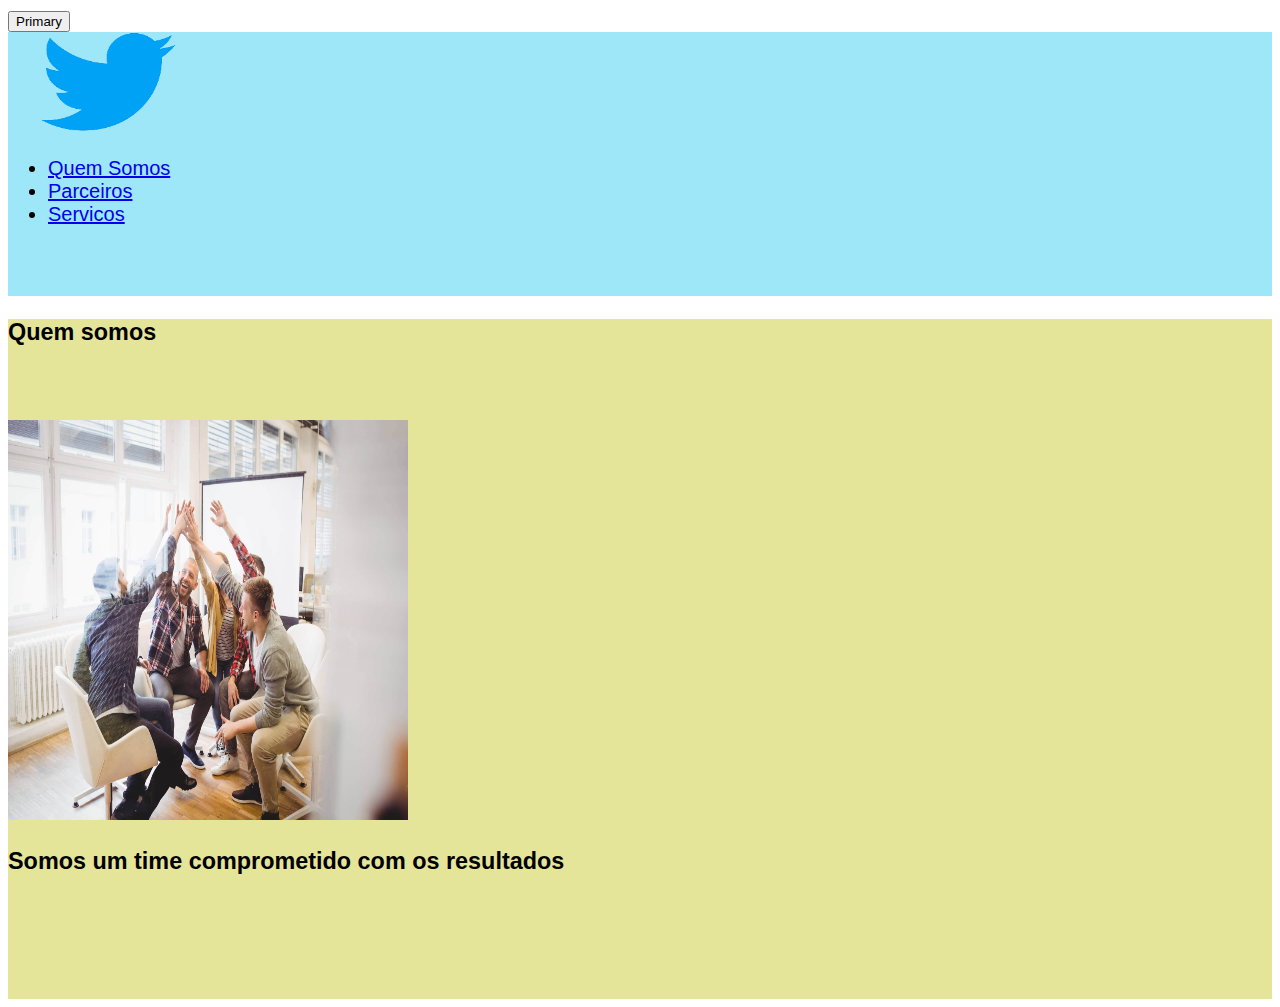
==== 02.Bootstrap/index.html @ 781d207f "editing and adding files" ====
<!-- https://getbootstrap.com/docs/5.1/getting-started/introduction/ -->
<!DOCTYPE html>
<html lang="pt-br">
    <head>
        <title> Minha página </title>
        <meta charset = "utf-8">
        <link rel="stylesheet" type="text/css" href="Bootstrap/css/bootstrap.min.css">
        <link rel="stylesheet" type="text/css" href="css/style.css">    
    </head>
    <body>
        <button type="button" class="btn btn-primary">Primary</button>
    </body>
        <nav class="navbar navbar-expand-lg navbar-light margin">
            <a class="navbar-brand" href="#">
                <img src="img/logo.png" width="200" height="100">
            </a>
            <div class="collapse navbar-collapse">
                <ul class="navbar-nav">
                    <li class="nav-item">
                        <a class="nav-link" href="#quemsomos">Quem Somos</a>
                    </li>
                    <li class="nav-item">
                        <a class="nav-link" href="#">Parceiros</a>
                    </li>
                    <li class="nav-item">
                        <a class="nav-link" href="#">Servicos</a>
                    </li>
                </ul>
            <div>
        </nav>

        <section id="quemsomos">
            <div class="container-fluid quem-somos text-center margin">
                <h3 class="margin">Quem somos</h3>
                <img src="img/time.jpg" class="rounded-circle" width="400" height="400">
                <h3 class="margin">Somos um time comprometido com os resultados</h3>
            </div>
        </section>
    </body>
</html>
---- 02.Bootstrap/css/style.css ----
body{
    font: 20px Arial, sans-serif
}
.navbar{
    background-color: rgb(158, 231, 249);
}

.quem-somos{
    font-size: 20px;
    color: rgb(0, 0, 0);
    background-color: rgb(229, 229, 154);
}

.margin{
    padding-bottom: 50px;
}
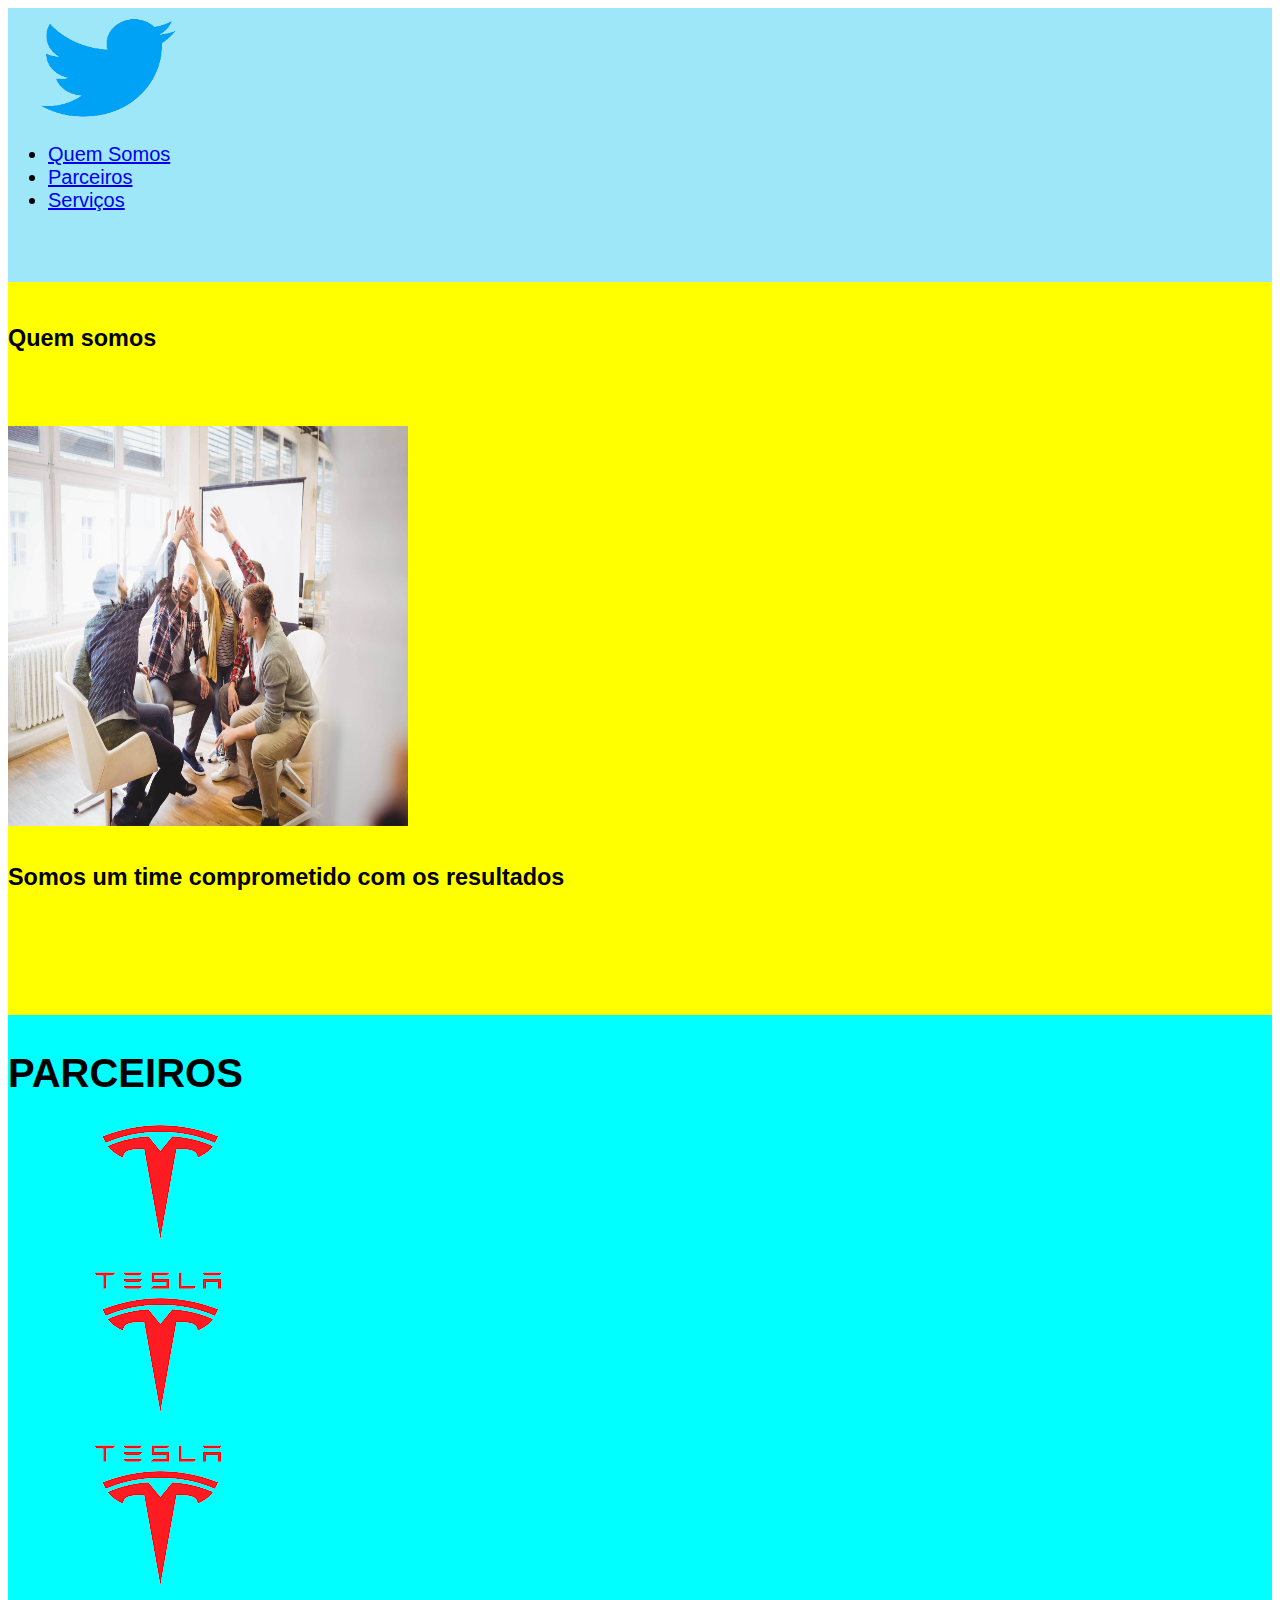
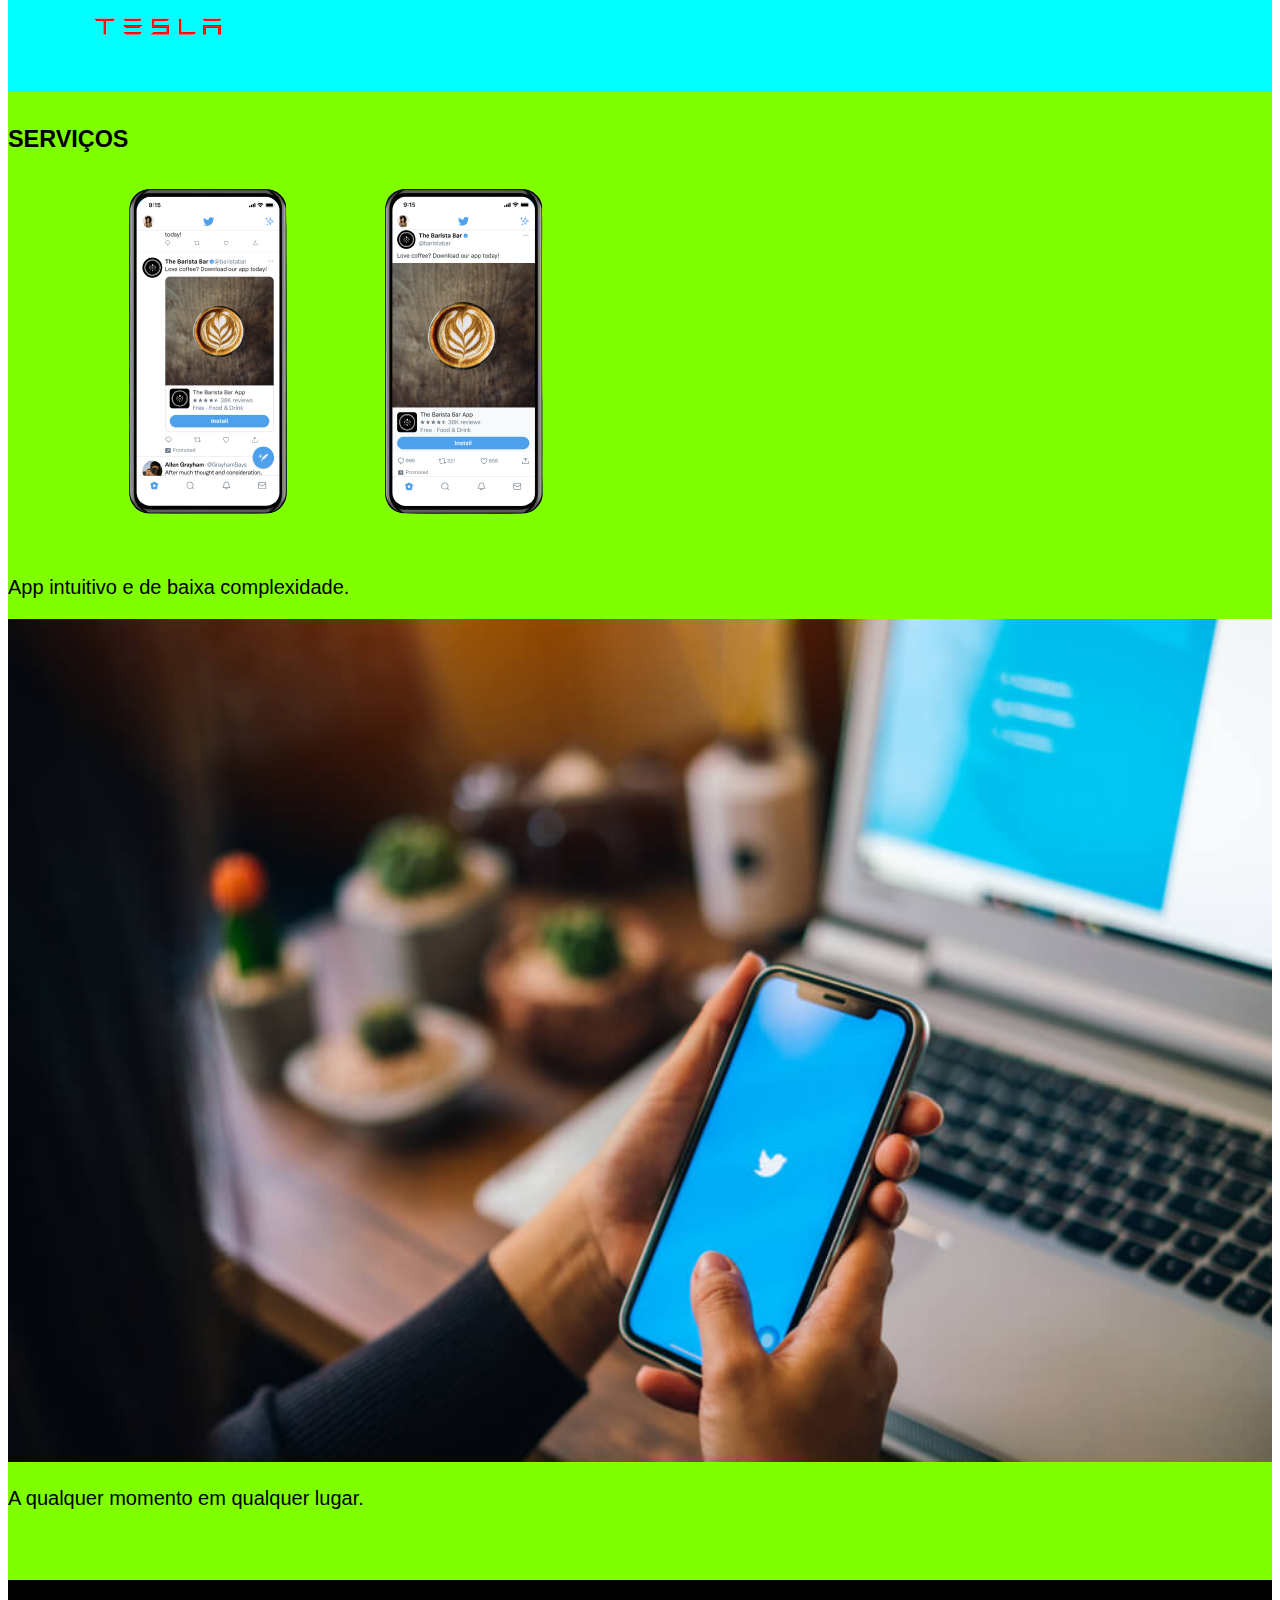
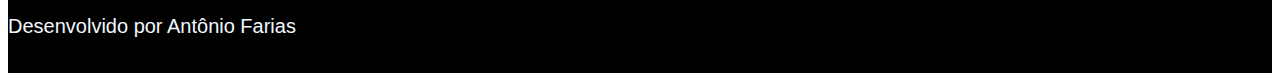
==== commit c26c1ead: "adding files" ====
--- a/02.Bootstrap/index.html
+++ b/02.Bootstrap/index.html
@@ -7,9 +7,6 @@
         <link rel="stylesheet" type="text/css" href="Bootstrap/css/bootstrap.min.css">
         <link rel="stylesheet" type="text/css" href="css/style.css">    
     </head>
-    <body>
-        <button type="button" class="btn btn-primary">Primary</button>
-    </body>
         <nav class="navbar navbar-expand-lg navbar-light margin">
             <a class="navbar-brand" href="#">
                 <img src="img/logo.png" width="200" height="100">
@@ -20,10 +17,10 @@
                         <a class="nav-link" href="#quemsomos">Quem Somos</a>
                     </li>
                     <li class="nav-item">
-                        <a class="nav-link" href="#">Parceiros</a>
+                        <a class="nav-link" href="#parceiros">Parceiros</a>
                     </li>
                     <li class="nav-item">
-                        <a class="nav-link" href="#">Servicos</a>
+                        <a class="nav-link" href="#servicos">Serviços</a>
                     </li>
                 </ul>
             <div>
@@ -36,5 +33,47 @@
                 <h3 class="margin">Somos um time comprometido com os resultados</h3>
             </div>
         </section>
+
+        <section id = "parceiros">
+            <div class="container-fluid text-center margin parceiros">
+                <h1>PARCEIROS</h1>
+                <div class="container">
+                    <div class="row">
+                        <div class="col-lg-4">
+                            <img src="img/tesla.png">
+                        </div>
+                        <div class="col-lg-4">
+                            <img src="img/tesla.png">
+                        </div>
+                        <div class="col-lg-4">
+                            <img src="img/tesla.png">
+                        </div>
+                    </div>
+                </div>
+            </div>
+        </section>
+
+        <section id="servicos">
+            <div class="container-fluid text-center margin servicos">
+                <h3>SERVIÇOS</h3>
+                <div class="container">
+                    <div class="row">
+                        <div class="col-lg-6">
+                            <img src="img/app.png">
+                            <p>App intuitivo e de baixa complexidade.</p>
+                        </div>
+                        <div class="col-lg-6">
+                            <img src="img/app2.jpeg" class="rounded-circle" width="100%">
+                            <p> A qualquer momento em qualquer lugar.</p>
+                        </div>
+                    </div>
+                </div>
+            </div>
+        </section>
+
+        <footer class="container-fluid text-center bg-footer">
+            <p>Desenvolvido por Antônio Farias</p>
+        </footer>
+
     </body>
 </html>--- a/02.Bootstrap/css/style.css
+++ b/02.Bootstrap/css/style.css
@@ -8,10 +8,25 @@
 .quem-somos{
     font-size: 20px;
     color: rgb(0, 0, 0);
-    background-color: rgb(229, 229, 154);
+    background-color: yellow;
 }
 
 .margin{
     padding-bottom: 50px;
+    padding-top: 10px;
 }
 
+.parceiros{
+    background-color: aqua;
+}
+
+.servicos{
+    background-color: chartreuse;
+}
+
+.bg-footer{
+    background-color: black;
+    color: aliceblue;
+    padding-top: 15px;
+    padding-bottom: 15px;
+}